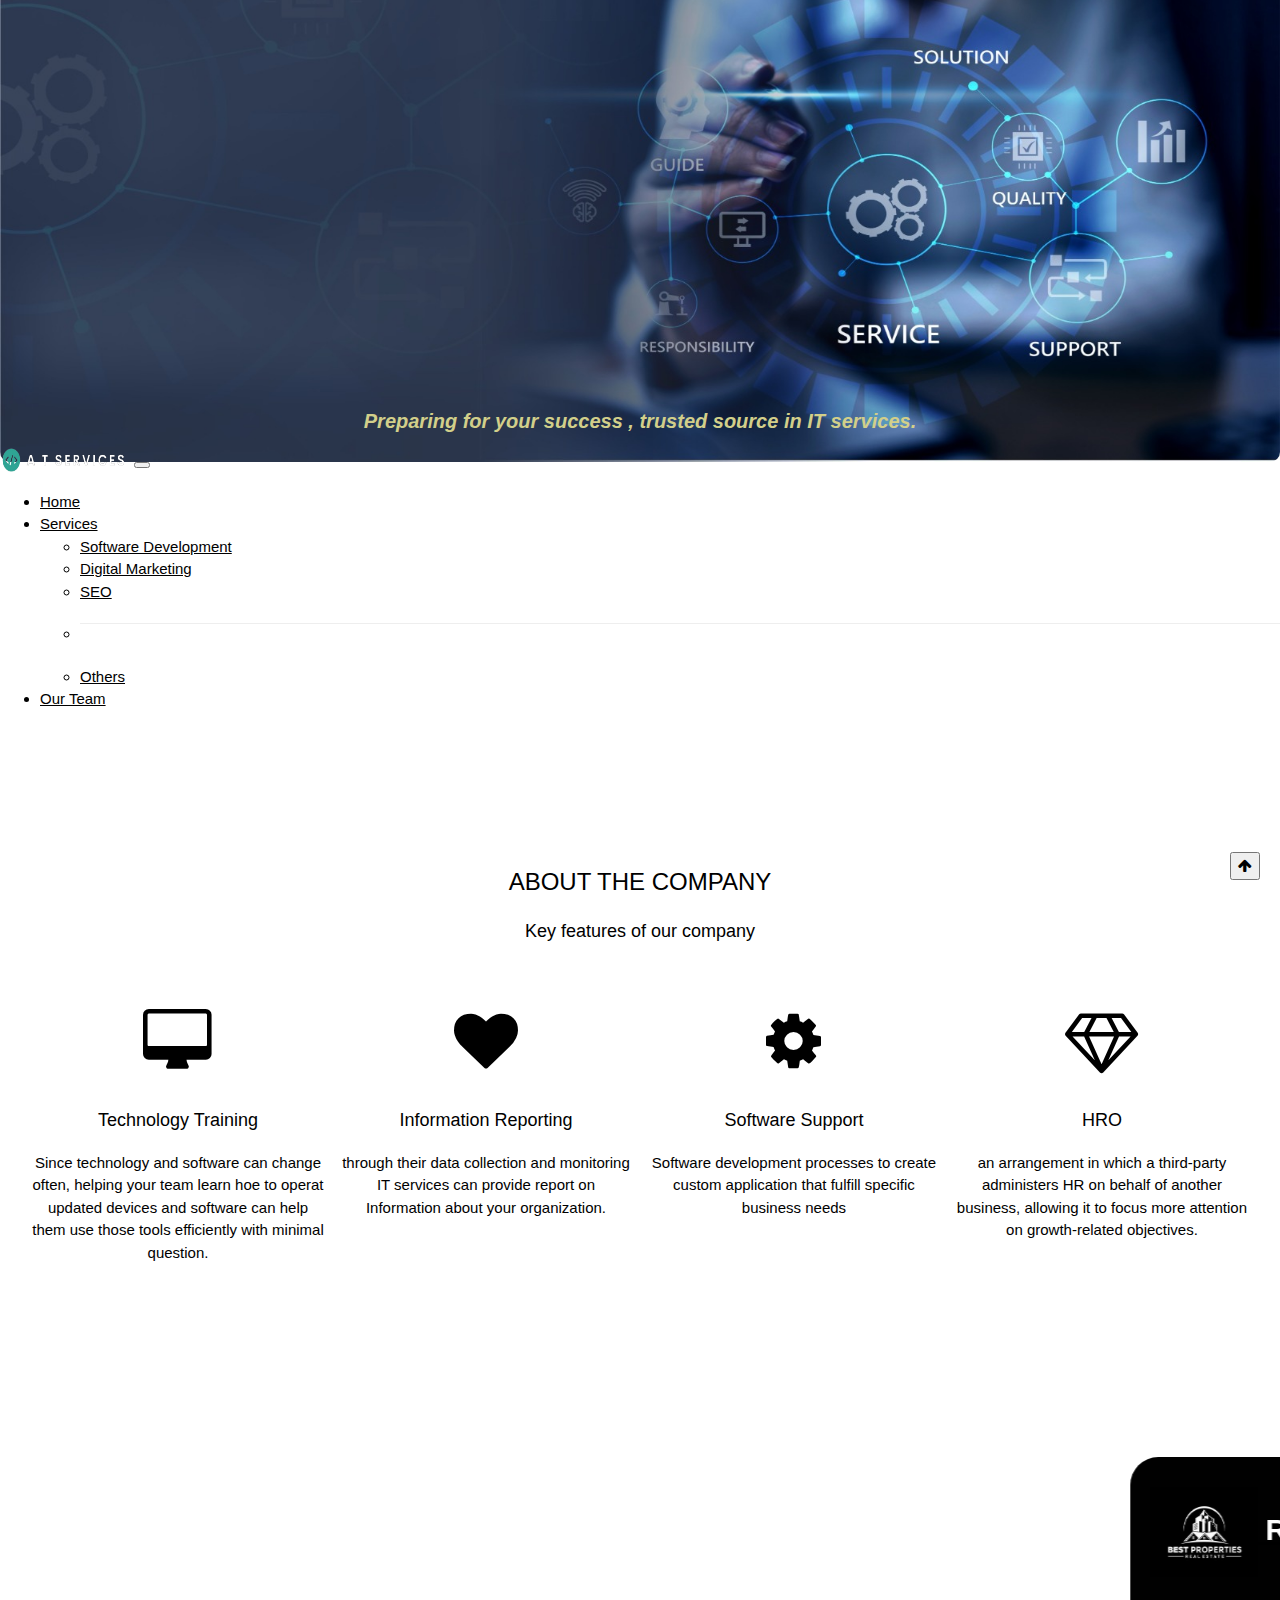
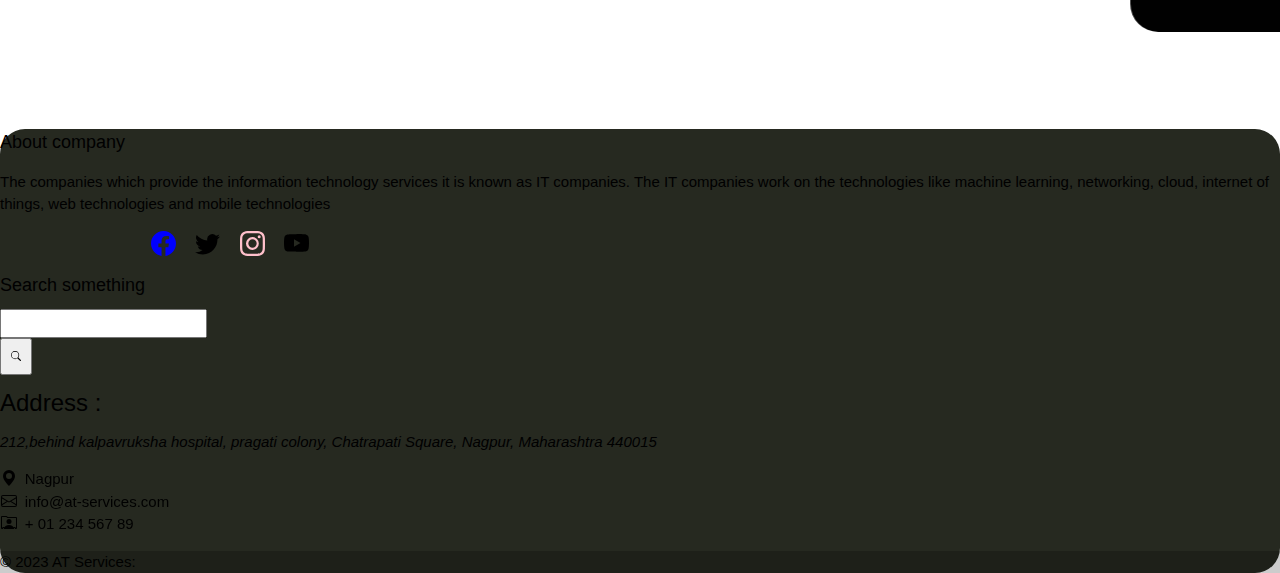
==== project/Index.html @ eb1122c8 "Add files via upload" ====
<!doctype html>
<html lang="en">

<head>
    <meta charset="utf-8">
    <meta name="viewport" content="width=device-width, initial-scale=1">
    <link rel="icon" href="Logo/logo link.jpg">
    <title>A T Services</title>
    <link rel="stylesheet" href="https://cdnjs.cloudflare.com/ajax/libs/font-awesome/4.7.0/css/font-awesome.min.css">
    <link rel="stylesheet" href="https://www.w3schools.com/w3css/4/w3.css">
    <link href="https://cdn.jsdelivr.net/npm/bootstrap@5.3.2/dist/css/bootstrap.min.css" rel="stylesheet"
        integrity="sha384-T3c6CoIi6uLrA9TneNEoa7RxnatzjcDSCmG1MXxSR1GAsXEV/Dwwykc2MPK8M2HN" crossorigin="anonymous">

    <style>
        .img-fluid {

            margin-top: 9px;
            width: 100%;
            height: 500px;
            margin-top: 1.6cm;

        }

        .responsive-font-example {
            margin-top: -1.5cm;
            text-align: center;
            color: rgb(210, 207, 138);
            font-weight: bold;
            font-style: italic;


        }
        /* .navbar {
            background: rgb(37, 36, 36);
        } */

        .navbar-scroll {
  background-color: #000000; /* Change this to your desired color */
  transition: background-color 0.4s ease-in-out;
}
        .fa-duotone{
            margin-left: 4cm;
            word-spacing: 15px;
        }
        /* cards slider */
        .ag-courses_box {
      display: -webkit-box;
      display: -ms-flexbox;
      display: flex;
      -webkit-box-align: start;
      -ms-flex-align: start;
      align-items: flex-start;
      -ms-flex-wrap: wrap;
      flex-wrap: wrap;
    
      padding: 50px 0;
      animation: mymove 5s infinite;
    }
  
    .ag-courses_item {
      -ms-flex-preferred-size: calc(33.33333% - 30px);
      flex-basis: calc(33.33333% - 30px);
    
      margin: 0 15px 30px;
    
      overflow: hidden;
    
      border-radius: 28px;
    }
    .ag-courses-item_link {
      display: block;
      padding: 30px 20px;
       background-color: #010101; 
    
      overflow: hidden;
    
      position: relative;
    }
    .ag-courses-item_link:hover,
    .ag-courses-item_link:hover .ag-courses-item_date {
      text-decoration: none;
      color: #FFF;
    }
    .ag-courses-item_link:hover .ag-courses-item_bg {
      -webkit-transform: scale(10);
      -ms-transform: scale(10);
      transform: scale(10);
    }
    .ag-courses-item_title {
      min-height: 87px;
      margin: 0 0 25px;
    
      overflow: hidden;
    
      font-weight: bold;
      font-size: 30px;
      color: #FFF;
    
      z-index: 2;
      position: relative;
    }
    .ag-courses-item_date-box {
      font-size: 18px;
      color: #FFF;
    
      z-index: 2;
      position: relative;
    }
    .ag-courses-item_date {
      font-weight: bold;
      color: #f9b234;
    
      -webkit-transition: color .5s ease;
      -o-transition: color .5s ease;
      transition: color .5s ease
    }
    .ag-courses-item_bg {
      height: 128px;
      width: 128px;
      background-color: #f9b234;
    
      z-index: 1;
      position: absolute;
      top: -75px;
      right: -75px;
    
      border-radius: 50%;
    
      -webkit-transition: all .5s ease;
      -o-transition: all .5s ease;
      transition: all .5s ease;
    }
    .ag-courses_item:nth-child(2n) .ag-courses-item_bg {
      background-color: #3ecd5e;
    }
    .ag-courses_item:nth-child(3n) .ag-courses-item_bg {
      background-color: #e44002;
    
    }
    .ag-courses_item:nth-child(4n) .ag-courses-item_bg {
      background-color: #952aff;
    }
    .ag-courses_item:nth-child(5n) .ag-courses-item_bg {
      background-color: #cd3e94;
    }
    .ag-courses_item:nth-child(6n) .ag-courses-item_bg {
      background-color: #4c49ea;
    }
    
    
    
    @media only screen and (max-width: 979px) {
      .ag-courses_item {
        -ms-flex-preferred-size: calc(50% - 30px);
        flex-basis: calc(50% - 30px);
      }
      .ag-courses-item_title {
        font-size: 24px;
      }
    }
    
    @media only screen and (max-width: 767px) {
      .ag-format-container {
        width: 96%;
      }
    
    }
    @media only screen and (max-width: 639px) {
      .ag-courses_item {
        -ms-flex-preferred-size: 100%;
        flex-basis: 100%;
      }
      .ag-courses-item_title {
        min-height: 72px;
        line-height: 1;
    
        font-size: 24px;
      }
      .ag-courses-item_link {
        padding: 22px 40px;
      }
      .ag-courses-item_date-box {
        font-size: 16px;
}
}
        /* scroll buttion */
#btn-back-to-top {
  position: fixed;
  bottom: 20px;
  right: 20px;
  /* display: none; */
}
       
    </style>


</head>

<body>
<header>
    <div class="container-fluid">
        <img src="./Images/WhatsApp Image 2023-12-28 at 12.34.39_f4caefa1.jpg" class="img-fluid" alt="..." width="auto" height="200px" style="border-radius: 10px;margin-top: -1cm;">
    </div>
        <div class="container-fluid">
            <h4 class="responsive-font-example">Preparing for your success , trusted source in IT services.</h4>
        </div>
 



</header>

    <nav class="navbar fixed-top navbar-expand-lg font-weight-bold " data-bs-theme="dark" id="navbar"> 
        <div class="container-fluid">
            <a class="navbar-brand" href="#"><img src="Logo/imageedit_14_2483836654.png" class="img-thumbnail"
                    alt="responsive-image" class="img-fluid" width="130" height="30"></a>
            <button class="navbar-toggler" type="button" data-bs-toggle="collapse"
                data-bs-target="#navbarSupportedContent" aria-controls="navbarSupportedContent" aria-expanded="false"
                aria-label="Toggle navigation">
                <span class="navbar-toggler-icon">
                  
                </span>
            </button>
            <div class="collapse navbar-collapse" id="navbarSupportedContent">
                <ul class="navbar-nav me-auto mb-2 mb-lg-0 ">
                    <li class="nav-item">
                        <a class="nav-link active font-weight-bold" aria-current="page" href="#">Home</a>
                    </li>
                    <li class="nav-item dropdown">
                        <a class="nav-link dropdown-toggle active" href="#" role="button" data-bs-toggle="dropdown"
                            aria-expanded="false">
                            Services
                        </a>
                        <ul class="dropdown-menu">
                            <li><a class="dropdown-item" href="home.html">Software Development</a></li>
                            <li><a class="dropdown-item" href="#">Digital Marketing</a></li>
                            <li><a class="dropdown-item" href="#">SEO</a></li>
                            <li>
                                <hr class="dropdown-divider">
                            </li>
                            <li><a class="dropdown-item" href="#">Others</a></li>
                        </ul>
                    </li>
                    <li class="nav-item">
                        <a class="nav-link active" aria-disabled="true" href="ourTeam.html">Our Team</a>
                    </li>
                </ul>
<!-- serach bar -->
                <!-- <form class="d-flex" role="search">
                    <input class="form-control me-2" type="search" placeholder="Search" aria-label="Search">
                    <button class="btn btn-outline-success" type="submit">Search</button>
                </form> -->
<!-- ------------------------ -->

            </div>
        </div>
    </nav>
    <!-- background image -->
    <!-- <div class="container-fluid">
    <img src="./Images/WhatsApp Image 2023-12-28 at 12.34.39_f4caefa1.jpg" class="img-fluid" alt="..." width="auto" height="200px" style="border-radius: 10px;">
</div>
    <div class="container-fluid">
        <h4 class="responsive-font-example">Preparing for your success , trusted source in IT services.</h4>
    </div> -->
   <!-- ------------------------------------------------------------------------------------------- -->
    <div class="w3-container" style="padding:128px 16px" id="about">
        <h3 class="w3-center">ABOUT THE COMPANY</h3>
        <p class="w3-center w3-large">Key features of our company</p>
        
        <div class="w3-row-padding w3-center" style="margin-top:64px">
            <div class="w3-quarter">
                <i class="fa fa-desktop w3-margin-bottom w3-jumbo w3-center"></i>
                <p class="w3-large">Technology Training</p>
                <p>Since technology and software can change often, helping your team learn hoe to operat updated devices
                    and software can help them use those tools efficiently with minimal question. </p>
            </div>
            <div class="w3-quarter">
                <i class="fa fa-heart w3-margin-bottom w3-jumbo"></i>
                <p class="w3-large">Information Reporting</p>
                <p>through their data collection and monitoring IT services can provide report on Information about your
                    organization.</p>
            </div>

            <div class="w3-quarter">
                <i class="fa fa-cog w3-margin-bottom w3-jumbo"></i>
                <p class="w3-large">Software Support</p>
                <p>Software development processes to create custom application that fulfill specific business needs</p>
            </div>
            <div class="w3-quarter">
                <i class="fa fa-diamond w3-margin-bottom w3-jumbo"></i>
                <p class="w3-large">HRO</p>
                <p>an arrangement in which a third-party administers HR on behalf of another
                    business, allowing it to focus more
                    attention on growth-related objectives.</p>
            </div>
        </div>

    </div>
    
    <!-- Cards        --------------------------  -->

    <marquee behavior="scroll" scrollamount="20" class="scroll-container"> 
        <div class="ag-format-container" >
         <div class="ag-courses_box" style="width: 10;">
           <div class="ag-courses_item">
             <a href="#" class="ag-courses-item_link">
               <div class="ag-courses-item_bg">

               </div>
       
               <div class="ag-courses-item_title">
                <img src="Images/property.jpg" style="width: 30%; height: 90px;">
                RealEstate
               </div>
               <div class="ag-courses-item_date-box">
                 <!-- Start: -->
                 <span class="ag-courses-item_date">
                   <!-- 31.10.2022 -->
                 </span>
               </div>
             </a>
           </div>
       
           <div class="ag-courses_item">
             <a href="#" class="ag-courses-item_link">
               <div class="ag-courses-item_bg">
               </div>
               <div class="ag-courses-item_title">
               <img src="Images/vedabyteimg.png" style="width: 80%; height: 70px;">
                  <!-- Vedabytes  -->
               </div>
               <div class="ag-courses-item_date-box">
                 <!-- Start: -->
                 <span class="ag-courses-item_date">
                   <!-- 31.10.2022 -->
                   <!-- vedabytes -->
                 </span>
               </div>
             </a>
           </div>
       
           <div class="ag-courses_item" >
             <a href="#" class="ag-courses-item_link">
               <div class="ag-courses-item_bg"></div>
       
               <div class="ag-courses-item_title">
           
               <img src="Images/solar-removebg-preview.png" style="height: 70px; width: 90px;">
               AptechSolar
               </div>
       
               <div class="ag-courses-item_date-box">
                 <!-- Start: -->
                 <span class="ag-courses-item_date">
                   <!-- 31.10.2022 -->
                 </span>
               </div>
             </a>
             
           </div>
           <!--  -->
           
         </div>
        </div>
    </marquee>

    <!-- scroll button -->
<button
type="button"
class="btn btn-dark btn-floating btn-lg"
id="btn-back-to-top"
>
<i class="fa fa-arrow-up"></i>
</button>

    



    <!-- footer -->

    <div class="container-lxx accordion" style="background-color:rgb(38, 41, 32);border-radius: 25px;">

        <footer class="text-white text-center text-lg-start">
            <div class="container p-4">
                <div class="row mt-4">
                    <div class="col-lg-4 col-md-12 mb-4 mb-md-0">
                        <h5 class="text-uppercase mb-4">About company</h5>

                        <p>
                            The companies which provide the information technology services it is known as IT companies.
                            The IT companies work on the technologies like machine learning, networking, cloud, internet
                            of things, web technologies and mobile technologies
                        </p>
                        

                        <div class="fa-duotone fa-horizontal-rule align-center">
                            <a href="https://www.facebook.com/Glassdoor/" class="me5"><svg xmlns="http://www.w3.org/2000/svg" width="25" height="25" fill="blue" class="bi bi-facebook" viewBox="0 0 16 16" >
                                <path d="M16 8.049c0-4.446-3.582-8.05-8-8.05C3.58 0-.002 3.603-.002 8.05c0 4.017 2.926 7.347 6.75 7.951v-5.625h-2.03V8.05H6.75V6.275c0-2.017 1.195-3.131 3.022-3.131.876 0 1.791.157 1.791.157v1.98h-1.009c-.993 0-1.303.621-1.303 1.258v1.51h2.218l-.354 2.326H9.25V16c3.824-.604 6.75-3.934 6.75-7.951"/>
                              </svg></a>
                            <a href="https://twitter.com/?lang=en-in"><svg xmlns="http://www.w3.org/2000/svg" width="25" height="25" fill="currentColor" class="bi bi-twitter" viewBox="0 0 16 16">
                                <path d="M5.026 15c6.038 0 9.341-5.003 9.341-9.334 0-.14 0-.282-.006-.422A6.685 6.685 0 0 0 16 3.542a6.658 6.658 0 0 1-1.889.518 3.301 3.301 0 0 0 1.447-1.817 6.533 6.533 0 0 1-2.087.793A3.286 3.286 0 0 0 7.875 6.03a9.325 9.325 0 0 1-6.767-3.429 3.289 3.289 0 0 0 1.018 4.382A3.323 3.323 0 0 1 .64 6.575v.045a3.288 3.288 0 0 0 2.632 3.218 3.203 3.203 0 0 1-.865.115 3.23 3.23 0 0 1-.614-.057 3.283 3.283 0 0 0 3.067 2.277A6.588 6.588 0 0 1 .78 13.58a6.32 6.32 0 0 1-.78-.045A9.344 9.344 0 0 0 5.026 15"/>
                              </svg></a>
                            <a href="#"><svg xmlns="http://www.w3.org/2000/svg" width="25" height="25" fill="pink" class="bi bi-instagram" viewBox="0 0 16 16">
                                <path d="M8 0C5.829 0 5.556.01 4.703.048 3.85.088 3.269.222 2.76.42a3.917 3.917 0 0 0-1.417.923A3.927 3.927 0 0 0 .42 2.76C.222 3.268.087 3.85.048 4.7.01 5.555 0 5.827 0 8.001c0 2.172.01 2.444.048 3.297.04.852.174 1.433.372 1.942.205.526.478.972.923 1.417.444.445.89.719 1.416.923.51.198 1.09.333 1.942.372C5.555 15.99 5.827 16 8 16s2.444-.01 3.298-.048c.851-.04 1.434-.174 1.943-.372a3.916 3.916 0 0 0 1.416-.923c.445-.445.718-.891.923-1.417.197-.509.332-1.09.372-1.942C15.99 10.445 16 10.173 16 8s-.01-2.445-.048-3.299c-.04-.851-.175-1.433-.372-1.941a3.926 3.926 0 0 0-.923-1.417A3.911 3.911 0 0 0 13.24.42c-.51-.198-1.092-.333-1.943-.372C10.443.01 10.172 0 7.998 0h.003zm-.717 1.442h.718c2.136 0 2.389.007 3.232.046.78.035 1.204.166 1.486.275.373.145.64.319.92.599.28.28.453.546.598.92.11.281.24.705.275 1.485.039.843.047 1.096.047 3.231s-.008 2.389-.047 3.232c-.035.78-.166 1.203-.275 1.485a2.47 2.47 0 0 1-.599.919c-.28.28-.546.453-.92.598-.28.11-.704.24-1.485.276-.843.038-1.096.047-3.232.047s-2.39-.009-3.233-.047c-.78-.036-1.203-.166-1.485-.276a2.478 2.478 0 0 1-.92-.598 2.48 2.48 0 0 1-.6-.92c-.109-.281-.24-.705-.275-1.485-.038-.843-.046-1.096-.046-3.233 0-2.136.008-2.388.046-3.231.036-.78.166-1.204.276-1.486.145-.373.319-.64.599-.92.28-.28.546-.453.92-.598.282-.11.705-.24 1.485-.276.738-.034 1.024-.044 2.515-.045v.002zm4.988 1.328a.96.96 0 1 0 0 1.92.96.96 0 0 0 0-1.92zm-4.27 1.122a4.109 4.109 0 1 0 0 8.217 4.109 4.109 0 0 0 0-8.217zm0 1.441a2.667 2.667 0 1 1 0 5.334 2.667 2.667 0 0 1 0-5.334"/>
                              </svg></a>
                            <a href="https://www.youtube.com/"><svg xmlns="http://www.w3.org/2000/svg" width="25" height="25" fill="currentColor" class="bi bi-youtube" viewBox="0 0 16 16">
                                <path d="M8.051 1.999h.089c.822.003 4.987.033 6.11.335a2.01 2.01 0 0 1 1.415 1.42c.101.38.172.883.22 1.402l.01.104.022.26.008.104c.065.914.073 1.77.074 1.957v.075c-.001.194-.01 1.108-.082 2.06l-.008.105-.009.104c-.05.572-.124 1.14-.235 1.558a2.007 2.007 0 0 1-1.415 1.42c-1.16.312-5.569.334-6.18.335h-.142c-.309 0-1.587-.006-2.927-.052l-.17-.006-.087-.004-.171-.007-.171-.007c-1.11-.049-2.167-.128-2.654-.26a2.007 2.007 0 0 1-1.415-1.419c-.111-.417-.185-.986-.235-1.558L.09 9.82l-.008-.104A31.4 31.4 0 0 1 0 7.68v-.123c.002-.215.01-.958.064-1.778l.007-.103.003-.052.008-.104.022-.26.01-.104c.048-.519.119-1.023.22-1.402a2.007 2.007 0 0 1 1.415-1.42c.487-.13 1.544-.21 2.654-.26l.17-.007.172-.006.086-.003.171-.007A99.788 99.788 0 0 1 7.858 2h.193zM6.4 5.209v4.818l4.157-2.408z"/>
                              </svg></a>
                        </div>
                    </div>



                    <div class="col-lg-4 col-md-6 mb-4 mb-md-0" >
                        <h5 class="text-uppercase mb-1  pb-1 ">Search something</h5>
                       
                        <!-- <div class="form-outline form-white mb-4">
                            <input type="text" id="formControlLg" class="form-control form-control-lg" />
                             -->
                                <!-- <label class=" btn btn-primary" for="formControlLg">Search</label> -->
                            
                            
                        <!-- </div> -->
                        <div class="input-group">
                            <div class="form-outline" data-mdb-input-init>
                              <input type="search" id="form1" class="form-control" />
                              <label class="form-label" for="form1"></label>
                            </div>
                            <button type="button" class="btn btn-primary" data-mdb-ripple-init style="height: 37px;">
                                <svg xmlns="http://www.w3.org/2000/svg" width="16" height="10" fill="currentColor" class="bi bi-search" viewBox="0 0 16 16">
                                    <path d="M11.742 10.344a6.5 6.5 0 1 0-1.397 1.398h-.001c.03.04.062.078.098.115l3.85 3.85a1 1 0 0 0 1.415-1.414l-3.85-3.85a1.007 1.007 0 0 0-.115-.1zM12 6.5a5.5 5.5 0 1 1-11 0 5.5 5.5 0 0 1 11 0"/>
                                  </svg>
                            </button>
                          </div>

                   
                    </div>
                    <div class="col-lg-4 col-md-6 mb-4 mb-md-2 me-0">
                    <h3>Address :</h3>
                        <Address>
                            212,behind kalpavruksha hospital, pragati colony, Chatrapati Square, Nagpur, Maharashtra 440015
                        </Address>
                        <ul class="fa-ul" style="margin-left: 1.65em;">
                            <li class="mb-3">
                                <span class="fa-li"><svg xmlns="http://www.w3.org/2000/svg" width="16" height="16"
                                        fill="currentColor" class="bi bi-geo-alt-fill" viewBox="0 0 16 16">
                                        <path
                                            d="M8 16s6-5.686 6-10A6 6 0 0 0 2 6c0 4.314 6 10 6 10m0-7a3 3 0 1 1 0-6 3 3 0 0 1 0 6" />
                                    </svg></i></span><span class="ms-2">Nagpur</span>
                            </li>
                            <li class="mb-3">
                                <span class="fa-li"><svg xmlns="http://www.w3.org/2000/svg" width="16" height="16"
                                        fill="currentColor" class="bi bi-envelope" viewBox="0 0 16 16">
                                        <path
                                            d="M0 4a2 2 0 0 1 2-2h12a2 2 0 0 1 2 2v8a2 2 0 0 1-2 2H2a2 2 0 0 1-2-2zm2-1a1 1 0 0 0-1 1v.217l7 4.2 7-4.2V4a1 1 0 0 0-1-1zm13 2.383-4.708 2.825L15 11.105zm-.034 6.876-5.64-3.471L8 9.583l-1.326-.795-5.64 3.47A1 1 0 0 0 2 13h12a1 1 0 0 0 .966-.741M1 11.105l4.708-2.897L1 5.383z" />
                                    </svg></i></span><span class="ms-2">info@at-services.com</span>
                            </li>
                            <li class="mb-3">
                                <span class="fa-li"><svg xmlns="http://www.w3.org/2000/svg" width="16" height="16"
                                        fill="currentColor" class="bi bi-person-rolodex" viewBox="0 0 16 16">
                                        <path d="M8 9.05a2.5 2.5 0 1 0 0-5 2.5 2.5 0 0 0 0 5" />
                                        <path
                                            d="M1 1a1 1 0 0 0-1 1v11a1 1 0 0 0 1 1h.5a.5.5 0 0 0 .5-.5.5.5 0 0 1 1 0 .5.5 0 0 0 .5.5h9a.5.5 0 0 0 .5-.5.5.5 0 0 1 1 0 .5.5 0 0 0 .5.5h.5a1 1 0 0 0 1-1V3a1 1 0 0 0-1-1H6.707L6 1.293A1 1 0 0 0 5.293 1zm0 1h4.293L6 2.707A1 1 0 0 0 6.707 3H15v10h-.085a1.5 1.5 0 0 0-2.4-.63C11.885 11.223 10.554 10 8 10c-2.555 0-3.886 1.224-4.514 2.37a1.5 1.5 0 0 0-2.4.63H1z" />
                                    </svg></i></span>
                            </li>
                            <li class="mb-3">
                                <span class="fa-li"><i class="fas fa-print"></i></span><span class="ms-2">+ 01 234 567
                                    89</span>
                            </li>
                        </ul>
                </div>
                </div>
            </div>
            <div class="text-center p-3" style="background-color: rgba(0, 0, 0, 0.2);">
                © 2023 AT Services:
            </div>
        </footer>

    </div>

    </footer>

    <script src="https://cdn.jsdelivr.net/npm/bootstrap@5.3.2/dist/js/bootstrap.bundle.min.js"
        integrity="sha384-C6RzsynM9kWDrMNeT87bh95OGNyZPhcTNXj1NW7RuBCsyN/o0jlpcV8Qyq46cDfL"
        crossorigin="anonymous"></script>


        <script>
document.addEventListener("DOMContentLoaded", function ()
 {
  window.addEventListener("scroll", function () {
    var navbar = document.getElementById("navbar");

    if (window.scrollY > 50) {
      navbar.classList.add("navbar-scroll");
    } else {
      navbar.classList.remove("navbar-scroll");
    }
  });
});
</script>
<!-- scroll button script -->
<script>
  let mybutton = document.getElementById("btn-back-to-top");

// When the user scrolls down 20px from the top of the document, show the button
window.onscroll = function () {
scrollFunction();
};

function scrollFunction() {
if (
document.body.scrollTop > 20 ||
document.documentElement.scrollTop > 20
) {
mybutton.style.display = "block";
} else {
mybutton.style.display = "none";
}
}
// When the user clicks on the button, scroll to the top of the document
mybutton.addEventListener("click", backToTop);

function backToTop() {
document.body.scrollTop = 0;
document.documentElement.scrollTop = 0;
}
   </script>
   <!-- scroll button -->
</body>

</html>
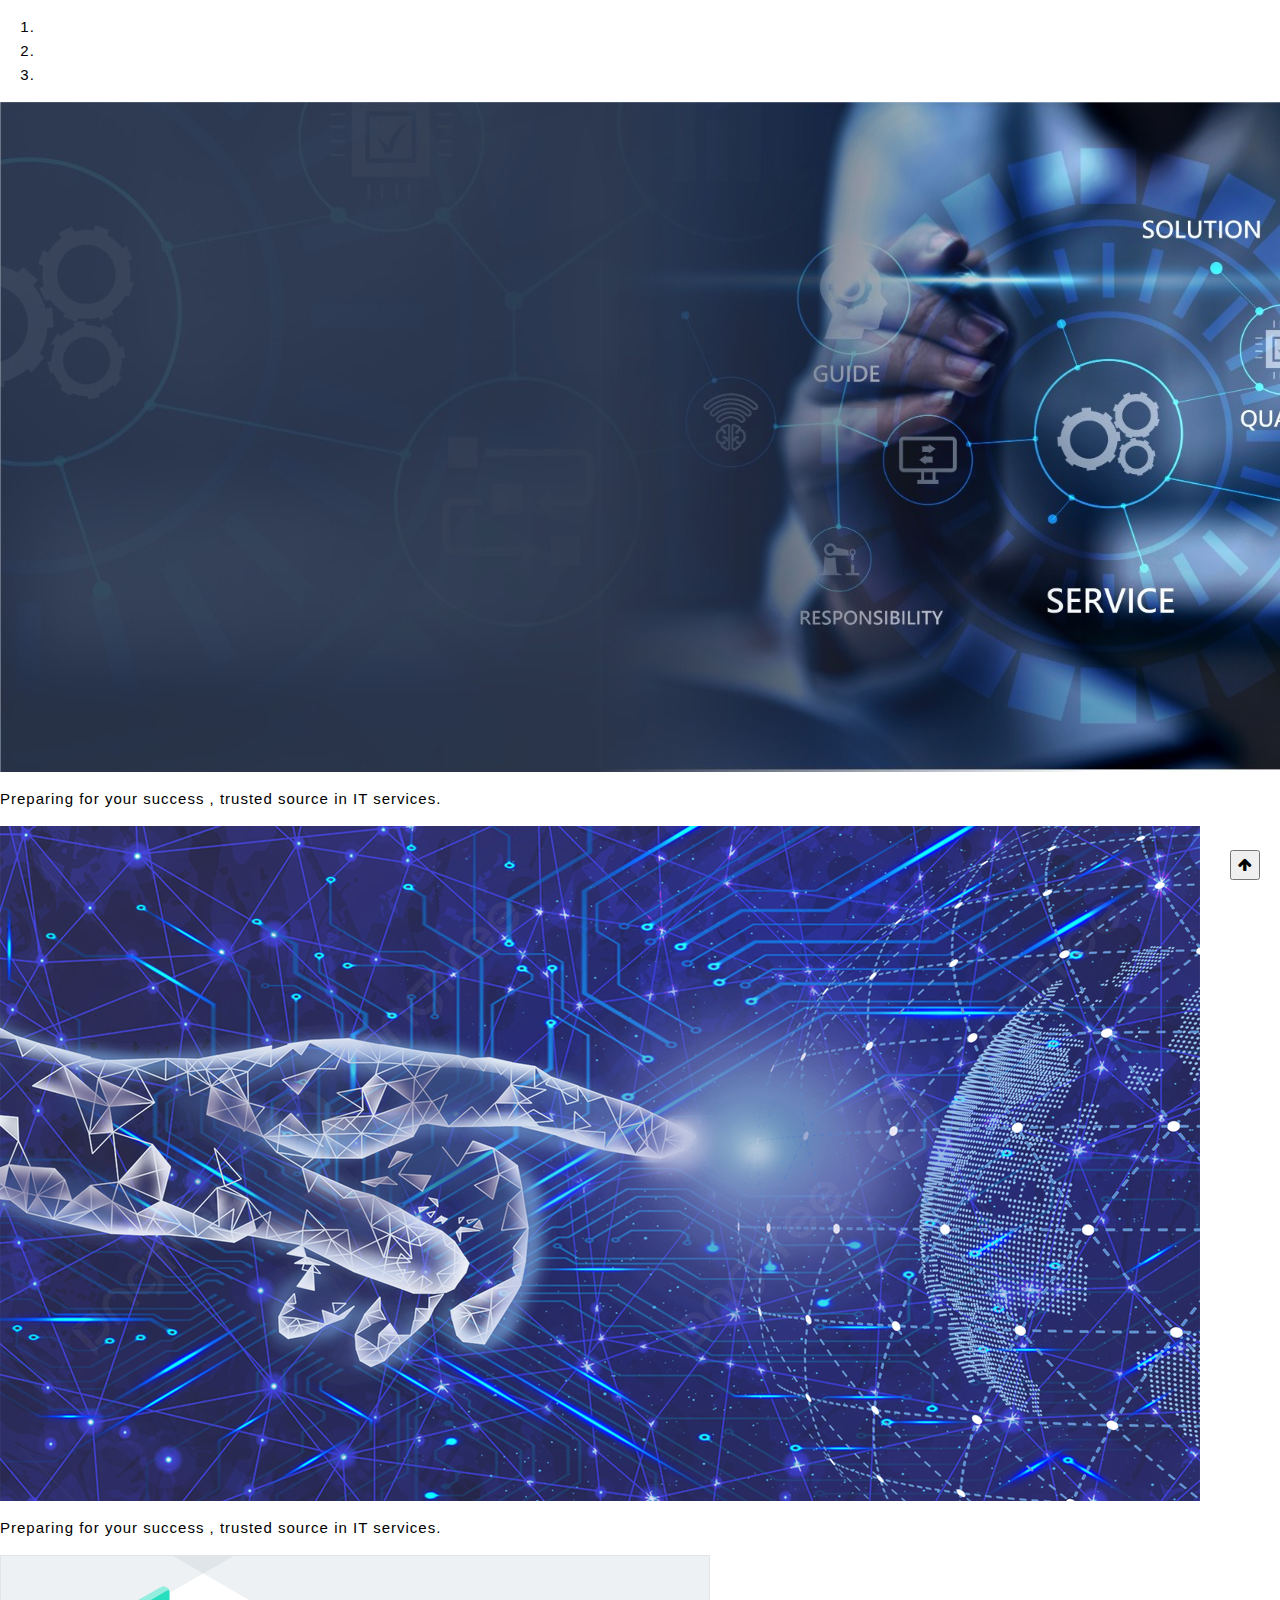
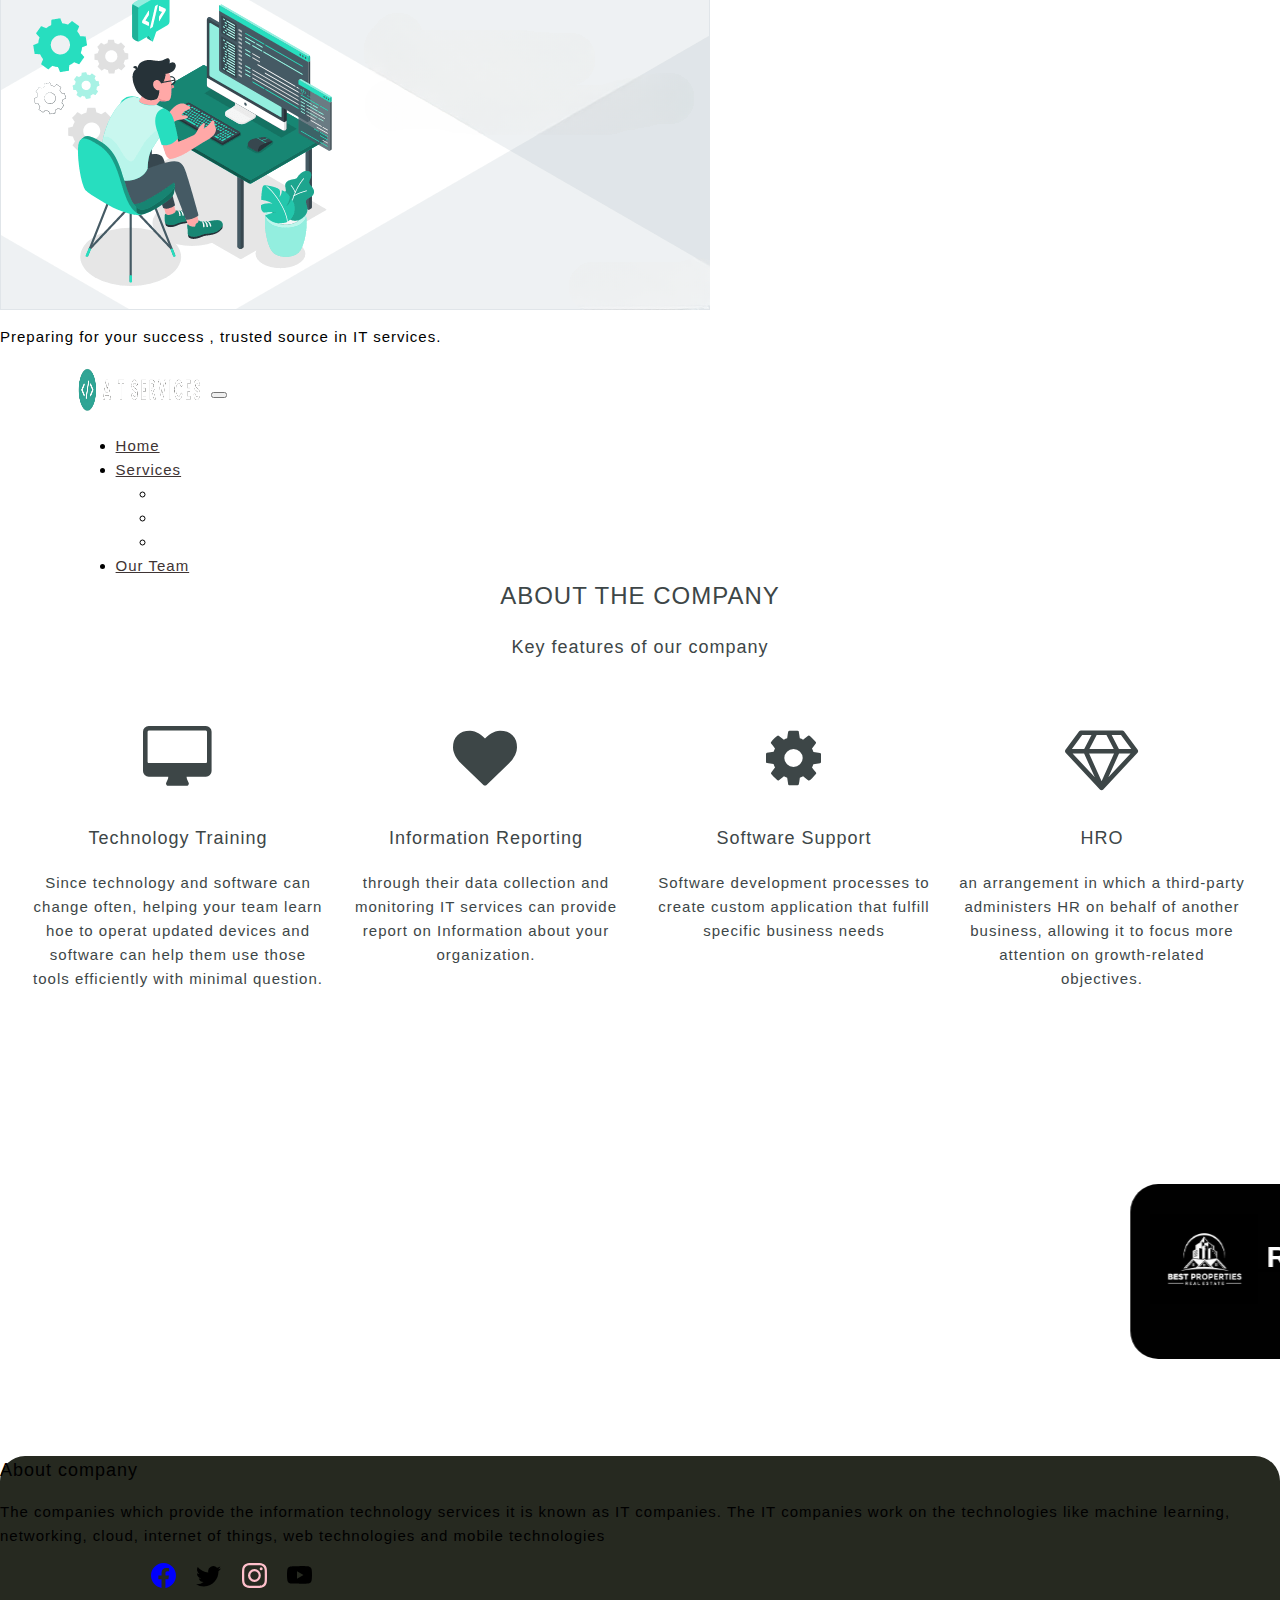
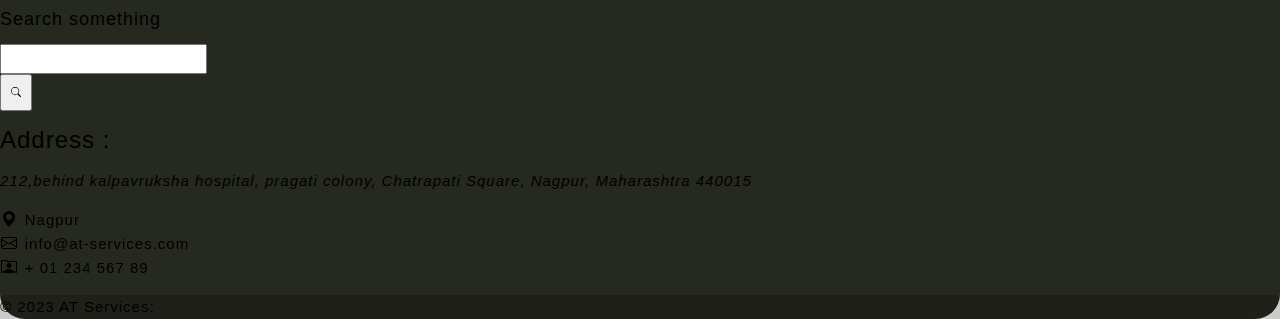
==== commit 72986b8d: "vDeveloper commit" ====
--- a/project/Index.html
+++ b/project/Index.html
@@ -1,533 +1,658 @@
-<!doctype html>
-<html lang="en">
-
-<head>
-    <meta charset="utf-8">
-    <meta name="viewport" content="width=device-width, initial-scale=1">
-    <link rel="icon" href="Logo/logo link.jpg">
-    <title>A T Services</title>
-    <link rel="stylesheet" href="https://cdnjs.cloudflare.com/ajax/libs/font-awesome/4.7.0/css/font-awesome.min.css">
-    <link rel="stylesheet" href="https://www.w3schools.com/w3css/4/w3.css">
-    <link href="https://cdn.jsdelivr.net/npm/bootstrap@5.3.2/dist/css/bootstrap.min.css" rel="stylesheet"
-        integrity="sha384-T3c6CoIi6uLrA9TneNEoa7RxnatzjcDSCmG1MXxSR1GAsXEV/Dwwykc2MPK8M2HN" crossorigin="anonymous">
-
-    <style>
-        .img-fluid {
-
-            margin-top: 9px;
-            width: 100%;
-            height: 500px;
-            margin-top: 1.6cm;
-
-        }
-
-        .responsive-font-example {
-            margin-top: -1.5cm;
-            text-align: center;
-            color: rgb(210, 207, 138);
-            font-weight: bold;
-            font-style: italic;
-
-
-        }
-        /* .navbar {
-            background: rgb(37, 36, 36);
-        } */
-
-        .navbar-scroll {
-  background-color: #000000; /* Change this to your desired color */
-  transition: background-color 0.4s ease-in-out;
-}
-        .fa-duotone{
-            margin-left: 4cm;
-            word-spacing: 15px;
-        }
-        /* cards slider */
-        .ag-courses_box {
-      display: -webkit-box;
-      display: -ms-flexbox;
-      display: flex;
-      -webkit-box-align: start;
-      -ms-flex-align: start;
-      align-items: flex-start;
-      -ms-flex-wrap: wrap;
-      flex-wrap: wrap;
-    
-      padding: 50px 0;
-      animation: mymove 5s infinite;
-    }
-  
-    .ag-courses_item {
-      -ms-flex-preferred-size: calc(33.33333% - 30px);
-      flex-basis: calc(33.33333% - 30px);
-    
-      margin: 0 15px 30px;
-    
-      overflow: hidden;
-    
-      border-radius: 28px;
-    }
-    .ag-courses-item_link {
-      display: block;
-      padding: 30px 20px;
-       background-color: #010101; 
-    
-      overflow: hidden;
-    
-      position: relative;
-    }
-    .ag-courses-item_link:hover,
-    .ag-courses-item_link:hover .ag-courses-item_date {
-      text-decoration: none;
-      color: #FFF;
-    }
-    .ag-courses-item_link:hover .ag-courses-item_bg {
-      -webkit-transform: scale(10);
-      -ms-transform: scale(10);
-      transform: scale(10);
-    }
-    .ag-courses-item_title {
-      min-height: 87px;
-      margin: 0 0 25px;
-    
-      overflow: hidden;
-    
-      font-weight: bold;
-      font-size: 30px;
-      color: #FFF;
-    
-      z-index: 2;
-      position: relative;
-    }
-    .ag-courses-item_date-box {
-      font-size: 18px;
-      color: #FFF;
-    
-      z-index: 2;
-      position: relative;
-    }
-    .ag-courses-item_date {
-      font-weight: bold;
-      color: #f9b234;
-    
-      -webkit-transition: color .5s ease;
-      -o-transition: color .5s ease;
-      transition: color .5s ease
-    }
-    .ag-courses-item_bg {
-      height: 128px;
-      width: 128px;
-      background-color: #f9b234;
-    
-      z-index: 1;
-      position: absolute;
-      top: -75px;
-      right: -75px;
-    
-      border-radius: 50%;
-    
-      -webkit-transition: all .5s ease;
-      -o-transition: all .5s ease;
-      transition: all .5s ease;
-    }
-    .ag-courses_item:nth-child(2n) .ag-courses-item_bg {
-      background-color: #3ecd5e;
-    }
-    .ag-courses_item:nth-child(3n) .ag-courses-item_bg {
-      background-color: #e44002;
-    
-    }
-    .ag-courses_item:nth-child(4n) .ag-courses-item_bg {
-      background-color: #952aff;
-    }
-    .ag-courses_item:nth-child(5n) .ag-courses-item_bg {
-      background-color: #cd3e94;
-    }
-    .ag-courses_item:nth-child(6n) .ag-courses-item_bg {
-      background-color: #4c49ea;
-    }
-    
-    
-    
-    @media only screen and (max-width: 979px) {
-      .ag-courses_item {
-        -ms-flex-preferred-size: calc(50% - 30px);
-        flex-basis: calc(50% - 30px);
-      }
-      .ag-courses-item_title {
-        font-size: 24px;
-      }
-    }
-    
-    @media only screen and (max-width: 767px) {
-      .ag-format-container {
-        width: 96%;
-      }
-    
-    }
-    @media only screen and (max-width: 639px) {
-      .ag-courses_item {
-        -ms-flex-preferred-size: 100%;
-        flex-basis: 100%;
-      }
-      .ag-courses-item_title {
-        min-height: 72px;
-        line-height: 1;
-    
-        font-size: 24px;
-      }
-      .ag-courses-item_link {
-        padding: 22px 40px;
-      }
-      .ag-courses-item_date-box {
-        font-size: 16px;
-}
-}
-        /* scroll buttion */
-#btn-back-to-top {
-  position: fixed;
-  bottom: 20px;
-  right: 20px;
-  /* display: none; */
-}
-       
-    </style>
-
-
-</head>
-
-<body>
-<header>
-    <div class="container-fluid">
-        <img src="./Images/WhatsApp Image 2023-12-28 at 12.34.39_f4caefa1.jpg" class="img-fluid" alt="..." width="auto" height="200px" style="border-radius: 10px;margin-top: -1cm;">
-    </div>
-        <div class="container-fluid">
-            <h4 class="responsive-font-example">Preparing for your success , trusted source in IT services.</h4>
-        </div>
- 
-
-
-
-</header>
-
-    <nav class="navbar fixed-top navbar-expand-lg font-weight-bold " data-bs-theme="dark" id="navbar"> 
-        <div class="container-fluid">
-            <a class="navbar-brand" href="#"><img src="Logo/imageedit_14_2483836654.png" class="img-thumbnail"
-                    alt="responsive-image" class="img-fluid" width="130" height="30"></a>
-            <button class="navbar-toggler" type="button" data-bs-toggle="collapse"
-                data-bs-target="#navbarSupportedContent" aria-controls="navbarSupportedContent" aria-expanded="false"
-                aria-label="Toggle navigation">
-                <span class="navbar-toggler-icon">
-                  
-                </span>
-            </button>
-            <div class="collapse navbar-collapse" id="navbarSupportedContent">
-                <ul class="navbar-nav me-auto mb-2 mb-lg-0 ">
-                    <li class="nav-item">
-                        <a class="nav-link active font-weight-bold" aria-current="page" href="#">Home</a>
-                    </li>
-                    <li class="nav-item dropdown">
-                        <a class="nav-link dropdown-toggle active" href="#" role="button" data-bs-toggle="dropdown"
-                            aria-expanded="false">
-                            Services
-                        </a>
-                        <ul class="dropdown-menu">
-                            <li><a class="dropdown-item" href="home.html">Software Development</a></li>
-                            <li><a class="dropdown-item" href="#">Digital Marketing</a></li>
-                            <li><a class="dropdown-item" href="#">SEO</a></li>
-                            <li>
-                                <hr class="dropdown-divider">
-                            </li>
-                            <li><a class="dropdown-item" href="#">Others</a></li>
-                        </ul>
-                    </li>
-                    <li class="nav-item">
-                        <a class="nav-link active" aria-disabled="true" href="ourTeam.html">Our Team</a>
-                    </li>
-                </ul>
-<!-- serach bar -->
-                <!-- <form class="d-flex" role="search">
-                    <input class="form-control me-2" type="search" placeholder="Search" aria-label="Search">
-                    <button class="btn btn-outline-success" type="submit">Search</button>
-                </form> -->
-<!-- ------------------------ -->
-
-            </div>
-        </div>
-    </nav>
-    <!-- background image -->
-    <!-- <div class="container-fluid">
-    <img src="./Images/WhatsApp Image 2023-12-28 at 12.34.39_f4caefa1.jpg" class="img-fluid" alt="..." width="auto" height="200px" style="border-radius: 10px;">
-</div>
-    <div class="container-fluid">
-        <h4 class="responsive-font-example">Preparing for your success , trusted source in IT services.</h4>
-    </div> -->
-   <!-- ------------------------------------------------------------------------------------------- -->
-    <div class="w3-container" style="padding:128px 16px" id="about">
-        <h3 class="w3-center">ABOUT THE COMPANY</h3>
-        <p class="w3-center w3-large">Key features of our company</p>
-        
-        <div class="w3-row-padding w3-center" style="margin-top:64px">
-            <div class="w3-quarter">
-                <i class="fa fa-desktop w3-margin-bottom w3-jumbo w3-center"></i>
-                <p class="w3-large">Technology Training</p>
-                <p>Since technology and software can change often, helping your team learn hoe to operat updated devices
-                    and software can help them use those tools efficiently with minimal question. </p>
-            </div>
-            <div class="w3-quarter">
-                <i class="fa fa-heart w3-margin-bottom w3-jumbo"></i>
-                <p class="w3-large">Information Reporting</p>
-                <p>through their data collection and monitoring IT services can provide report on Information about your
-                    organization.</p>
-            </div>
-
-            <div class="w3-quarter">
-                <i class="fa fa-cog w3-margin-bottom w3-jumbo"></i>
-                <p class="w3-large">Software Support</p>
-                <p>Software development processes to create custom application that fulfill specific business needs</p>
-            </div>
-            <div class="w3-quarter">
-                <i class="fa fa-diamond w3-margin-bottom w3-jumbo"></i>
-                <p class="w3-large">HRO</p>
-                <p>an arrangement in which a third-party administers HR on behalf of another
-                    business, allowing it to focus more
-                    attention on growth-related objectives.</p>
-            </div>
-        </div>
-
-    </div>
-    
-    <!-- Cards        --------------------------  -->
-
-    <marquee behavior="scroll" scrollamount="20" class="scroll-container"> 
-        <div class="ag-format-container" >
-         <div class="ag-courses_box" style="width: 10;">
-           <div class="ag-courses_item">
-             <a href="#" class="ag-courses-item_link">
-               <div class="ag-courses-item_bg">
-
-               </div>
-       
-               <div class="ag-courses-item_title">
-                <img src="Images/property.jpg" style="width: 30%; height: 90px;">
-                RealEstate
-               </div>
-               <div class="ag-courses-item_date-box">
-                 <!-- Start: -->
-                 <span class="ag-courses-item_date">
-                   <!-- 31.10.2022 -->
-                 </span>
-               </div>
-             </a>
-           </div>
-       
-           <div class="ag-courses_item">
-             <a href="#" class="ag-courses-item_link">
-               <div class="ag-courses-item_bg">
-               </div>
-               <div class="ag-courses-item_title">
-               <img src="Images/vedabyteimg.png" style="width: 80%; height: 70px;">
-                  <!-- Vedabytes  -->
-               </div>
-               <div class="ag-courses-item_date-box">
-                 <!-- Start: -->
-                 <span class="ag-courses-item_date">
-                   <!-- 31.10.2022 -->
-                   <!-- vedabytes -->
-                 </span>
-               </div>
-             </a>
-           </div>
-       
-           <div class="ag-courses_item" >
-             <a href="#" class="ag-courses-item_link">
-               <div class="ag-courses-item_bg"></div>
-       
-               <div class="ag-courses-item_title">
-           
-               <img src="Images/solar-removebg-preview.png" style="height: 70px; width: 90px;">
-               AptechSolar
-               </div>
-       
-               <div class="ag-courses-item_date-box">
-                 <!-- Start: -->
-                 <span class="ag-courses-item_date">
-                   <!-- 31.10.2022 -->
-                 </span>
-               </div>
-             </a>
-             
-           </div>
-           <!--  -->
-           
-         </div>
-        </div>
-    </marquee>
-
-    <!-- scroll button -->
-<button
-type="button"
-class="btn btn-dark btn-floating btn-lg"
-id="btn-back-to-top"
->
-<i class="fa fa-arrow-up"></i>
-</button>
-
-    
-
-
-
-    <!-- footer -->
-
-    <div class="container-lxx accordion" style="background-color:rgb(38, 41, 32);border-radius: 25px;">
-
-        <footer class="text-white text-center text-lg-start">
-            <div class="container p-4">
-                <div class="row mt-4">
-                    <div class="col-lg-4 col-md-12 mb-4 mb-md-0">
-                        <h5 class="text-uppercase mb-4">About company</h5>
-
-                        <p>
-                            The companies which provide the information technology services it is known as IT companies.
-                            The IT companies work on the technologies like machine learning, networking, cloud, internet
-                            of things, web technologies and mobile technologies
-                        </p>
-                        
-
-                        <div class="fa-duotone fa-horizontal-rule align-center">
-                            <a href="https://www.facebook.com/Glassdoor/" class="me5"><svg xmlns="http://www.w3.org/2000/svg" width="25" height="25" fill="blue" class="bi bi-facebook" viewBox="0 0 16 16" >
-                                <path d="M16 8.049c0-4.446-3.582-8.05-8-8.05C3.58 0-.002 3.603-.002 8.05c0 4.017 2.926 7.347 6.75 7.951v-5.625h-2.03V8.05H6.75V6.275c0-2.017 1.195-3.131 3.022-3.131.876 0 1.791.157 1.791.157v1.98h-1.009c-.993 0-1.303.621-1.303 1.258v1.51h2.218l-.354 2.326H9.25V16c3.824-.604 6.75-3.934 6.75-7.951"/>
-                              </svg></a>
-                            <a href="https://twitter.com/?lang=en-in"><svg xmlns="http://www.w3.org/2000/svg" width="25" height="25" fill="currentColor" class="bi bi-twitter" viewBox="0 0 16 16">
-                                <path d="M5.026 15c6.038 0 9.341-5.003 9.341-9.334 0-.14 0-.282-.006-.422A6.685 6.685 0 0 0 16 3.542a6.658 6.658 0 0 1-1.889.518 3.301 3.301 0 0 0 1.447-1.817 6.533 6.533 0 0 1-2.087.793A3.286 3.286 0 0 0 7.875 6.03a9.325 9.325 0 0 1-6.767-3.429 3.289 3.289 0 0 0 1.018 4.382A3.323 3.323 0 0 1 .64 6.575v.045a3.288 3.288 0 0 0 2.632 3.218 3.203 3.203 0 0 1-.865.115 3.23 3.23 0 0 1-.614-.057 3.283 3.283 0 0 0 3.067 2.277A6.588 6.588 0 0 1 .78 13.58a6.32 6.32 0 0 1-.78-.045A9.344 9.344 0 0 0 5.026 15"/>
-                              </svg></a>
-                            <a href="#"><svg xmlns="http://www.w3.org/2000/svg" width="25" height="25" fill="pink" class="bi bi-instagram" viewBox="0 0 16 16">
-                                <path d="M8 0C5.829 0 5.556.01 4.703.048 3.85.088 3.269.222 2.76.42a3.917 3.917 0 0 0-1.417.923A3.927 3.927 0 0 0 .42 2.76C.222 3.268.087 3.85.048 4.7.01 5.555 0 5.827 0 8.001c0 2.172.01 2.444.048 3.297.04.852.174 1.433.372 1.942.205.526.478.972.923 1.417.444.445.89.719 1.416.923.51.198 1.09.333 1.942.372C5.555 15.99 5.827 16 8 16s2.444-.01 3.298-.048c.851-.04 1.434-.174 1.943-.372a3.916 3.916 0 0 0 1.416-.923c.445-.445.718-.891.923-1.417.197-.509.332-1.09.372-1.942C15.99 10.445 16 10.173 16 8s-.01-2.445-.048-3.299c-.04-.851-.175-1.433-.372-1.941a3.926 3.926 0 0 0-.923-1.417A3.911 3.911 0 0 0 13.24.42c-.51-.198-1.092-.333-1.943-.372C10.443.01 10.172 0 7.998 0h.003zm-.717 1.442h.718c2.136 0 2.389.007 3.232.046.78.035 1.204.166 1.486.275.373.145.64.319.92.599.28.28.453.546.598.92.11.281.24.705.275 1.485.039.843.047 1.096.047 3.231s-.008 2.389-.047 3.232c-.035.78-.166 1.203-.275 1.485a2.47 2.47 0 0 1-.599.919c-.28.28-.546.453-.92.598-.28.11-.704.24-1.485.276-.843.038-1.096.047-3.232.047s-2.39-.009-3.233-.047c-.78-.036-1.203-.166-1.485-.276a2.478 2.478 0 0 1-.92-.598 2.48 2.48 0 0 1-.6-.92c-.109-.281-.24-.705-.275-1.485-.038-.843-.046-1.096-.046-3.233 0-2.136.008-2.388.046-3.231.036-.78.166-1.204.276-1.486.145-.373.319-.64.599-.92.28-.28.546-.453.92-.598.282-.11.705-.24 1.485-.276.738-.034 1.024-.044 2.515-.045v.002zm4.988 1.328a.96.96 0 1 0 0 1.92.96.96 0 0 0 0-1.92zm-4.27 1.122a4.109 4.109 0 1 0 0 8.217 4.109 4.109 0 0 0 0-8.217zm0 1.441a2.667 2.667 0 1 1 0 5.334 2.667 2.667 0 0 1 0-5.334"/>
-                              </svg></a>
-                            <a href="https://www.youtube.com/"><svg xmlns="http://www.w3.org/2000/svg" width="25" height="25" fill="currentColor" class="bi bi-youtube" viewBox="0 0 16 16">
-                                <path d="M8.051 1.999h.089c.822.003 4.987.033 6.11.335a2.01 2.01 0 0 1 1.415 1.42c.101.38.172.883.22 1.402l.01.104.022.26.008.104c.065.914.073 1.77.074 1.957v.075c-.001.194-.01 1.108-.082 2.06l-.008.105-.009.104c-.05.572-.124 1.14-.235 1.558a2.007 2.007 0 0 1-1.415 1.42c-1.16.312-5.569.334-6.18.335h-.142c-.309 0-1.587-.006-2.927-.052l-.17-.006-.087-.004-.171-.007-.171-.007c-1.11-.049-2.167-.128-2.654-.26a2.007 2.007 0 0 1-1.415-1.419c-.111-.417-.185-.986-.235-1.558L.09 9.82l-.008-.104A31.4 31.4 0 0 1 0 7.68v-.123c.002-.215.01-.958.064-1.778l.007-.103.003-.052.008-.104.022-.26.01-.104c.048-.519.119-1.023.22-1.402a2.007 2.007 0 0 1 1.415-1.42c.487-.13 1.544-.21 2.654-.26l.17-.007.172-.006.086-.003.171-.007A99.788 99.788 0 0 1 7.858 2h.193zM6.4 5.209v4.818l4.157-2.408z"/>
-                              </svg></a>
-                        </div>
-                    </div>
-
-
-
-                    <div class="col-lg-4 col-md-6 mb-4 mb-md-0" >
-                        <h5 class="text-uppercase mb-1  pb-1 ">Search something</h5>
-                       
-                        <!-- <div class="form-outline form-white mb-4">
-                            <input type="text" id="formControlLg" class="form-control form-control-lg" />
-                             -->
-                                <!-- <label class=" btn btn-primary" for="formControlLg">Search</label> -->
-                            
-                            
-                        <!-- </div> -->
-                        <div class="input-group">
-                            <div class="form-outline" data-mdb-input-init>
-                              <input type="search" id="form1" class="form-control" />
-                              <label class="form-label" for="form1"></label>
-                            </div>
-                            <button type="button" class="btn btn-primary" data-mdb-ripple-init style="height: 37px;">
-                                <svg xmlns="http://www.w3.org/2000/svg" width="16" height="10" fill="currentColor" class="bi bi-search" viewBox="0 0 16 16">
-                                    <path d="M11.742 10.344a6.5 6.5 0 1 0-1.397 1.398h-.001c.03.04.062.078.098.115l3.85 3.85a1 1 0 0 0 1.415-1.414l-3.85-3.85a1.007 1.007 0 0 0-.115-.1zM12 6.5a5.5 5.5 0 1 1-11 0 5.5 5.5 0 0 1 11 0"/>
-                                  </svg>
-                            </button>
-                          </div>
-
-                   
-                    </div>
-                    <div class="col-lg-4 col-md-6 mb-4 mb-md-2 me-0">
-                    <h3>Address :</h3>
-                        <Address>
-                            212,behind kalpavruksha hospital, pragati colony, Chatrapati Square, Nagpur, Maharashtra 440015
-                        </Address>
-                        <ul class="fa-ul" style="margin-left: 1.65em;">
-                            <li class="mb-3">
-                                <span class="fa-li"><svg xmlns="http://www.w3.org/2000/svg" width="16" height="16"
-                                        fill="currentColor" class="bi bi-geo-alt-fill" viewBox="0 0 16 16">
-                                        <path
-                                            d="M8 16s6-5.686 6-10A6 6 0 0 0 2 6c0 4.314 6 10 6 10m0-7a3 3 0 1 1 0-6 3 3 0 0 1 0 6" />
-                                    </svg></i></span><span class="ms-2">Nagpur</span>
-                            </li>
-                            <li class="mb-3">
-                                <span class="fa-li"><svg xmlns="http://www.w3.org/2000/svg" width="16" height="16"
-                                        fill="currentColor" class="bi bi-envelope" viewBox="0 0 16 16">
-                                        <path
-                                            d="M0 4a2 2 0 0 1 2-2h12a2 2 0 0 1 2 2v8a2 2 0 0 1-2 2H2a2 2 0 0 1-2-2zm2-1a1 1 0 0 0-1 1v.217l7 4.2 7-4.2V4a1 1 0 0 0-1-1zm13 2.383-4.708 2.825L15 11.105zm-.034 6.876-5.64-3.471L8 9.583l-1.326-.795-5.64 3.47A1 1 0 0 0 2 13h12a1 1 0 0 0 .966-.741M1 11.105l4.708-2.897L1 5.383z" />
-                                    </svg></i></span><span class="ms-2">info@at-services.com</span>
-                            </li>
-                            <li class="mb-3">
-                                <span class="fa-li"><svg xmlns="http://www.w3.org/2000/svg" width="16" height="16"
-                                        fill="currentColor" class="bi bi-person-rolodex" viewBox="0 0 16 16">
-                                        <path d="M8 9.05a2.5 2.5 0 1 0 0-5 2.5 2.5 0 0 0 0 5" />
-                                        <path
-                                            d="M1 1a1 1 0 0 0-1 1v11a1 1 0 0 0 1 1h.5a.5.5 0 0 0 .5-.5.5.5 0 0 1 1 0 .5.5 0 0 0 .5.5h9a.5.5 0 0 0 .5-.5.5.5 0 0 1 1 0 .5.5 0 0 0 .5.5h.5a1 1 0 0 0 1-1V3a1 1 0 0 0-1-1H6.707L6 1.293A1 1 0 0 0 5.293 1zm0 1h4.293L6 2.707A1 1 0 0 0 6.707 3H15v10h-.085a1.5 1.5 0 0 0-2.4-.63C11.885 11.223 10.554 10 8 10c-2.555 0-3.886 1.224-4.514 2.37a1.5 1.5 0 0 0-2.4.63H1z" />
-                                    </svg></i></span>
-                            </li>
-                            <li class="mb-3">
-                                <span class="fa-li"><i class="fas fa-print"></i></span><span class="ms-2">+ 01 234 567
-                                    89</span>
-                            </li>
-                        </ul>
-                </div>
-                </div>
-            </div>
-            <div class="text-center p-3" style="background-color: rgba(0, 0, 0, 0.2);">
-                © 2023 AT Services:
-            </div>
-        </footer>
-
-    </div>
-
-    </footer>
-
-    <script src="https://cdn.jsdelivr.net/npm/bootstrap@5.3.2/dist/js/bootstrap.bundle.min.js"
-        integrity="sha384-C6RzsynM9kWDrMNeT87bh95OGNyZPhcTNXj1NW7RuBCsyN/o0jlpcV8Qyq46cDfL"
-        crossorigin="anonymous"></script>
-
-
-        <script>
-document.addEventListener("DOMContentLoaded", function ()
- {
-  window.addEventListener("scroll", function () {
-    var navbar = document.getElementById("navbar");
-
-    if (window.scrollY > 50) {
-      navbar.classList.add("navbar-scroll");
-    } else {
-      navbar.classList.remove("navbar-scroll");
-    }
-  });
-});
-</script>
-<!-- scroll button script -->
-<script>
-  let mybutton = document.getElementById("btn-back-to-top");
-
-// When the user scrolls down 20px from the top of the document, show the button
-window.onscroll = function () {
-scrollFunction();
-};
-
-function scrollFunction() {
-if (
-document.body.scrollTop > 20 ||
-document.documentElement.scrollTop > 20
-) {
-mybutton.style.display = "block";
-} else {
-mybutton.style.display = "none";
-}
-}
-// When the user clicks on the button, scroll to the top of the document
-mybutton.addEventListener("click", backToTop);
-
-function backToTop() {
-document.body.scrollTop = 0;
-document.documentElement.scrollTop = 0;
-}
-   </script>
-   <!-- scroll button -->
-</body>
-
+<!doctype html>
+<html lang="en">
+
+<head>
+  <meta charset="utf-8">
+  <meta name="viewport" content="width=device-width, initial-scale=1">
+  <link rel="icon" href="Logo/logo link.jpg">
+  <title>A T Services</title>
+  <link rel="stylesheet" href="https://cdnjs.cloudflare.com/ajax/libs/font-awesome/4.7.0/css/font-awesome.min.css">
+  <link rel="stylesheet" href="https://www.w3schools.com/w3css/4/w3.css">
+  <link href="https://cdn.jsdelivr.net/npm/bootstrap@5.3.2/dist/css/bootstrap.min.css" rel="stylesheet"
+    integrity="sha384-T3c6CoIi6uLrA9TneNEoa7RxnatzjcDSCmG1MXxSR1GAsXEV/Dwwykc2MPK8M2HN" crossorigin="anonymous">
+
+  <style>
+    body {
+      font-family: 'Arial', sans-serif;
+      letter-spacing: 1px;
+      line-height: 1.6;
+    }
+
+    /* Add the following styles to adjust font and line spacing in specific elements */
+    h3,
+    p,
+    li {
+      letter-spacing: 1px;
+      line-height: 1.6;
+      /* justify-content: center; */
+      /* text-align: center; */
+    }
+   
+
+    .responsive-font-example {
+      letter-spacing: 1px;
+      line-height: 1.6;
+    }
+
+    .ag-courses-item_title,
+    .ag-courses-item_date-box,
+    .ag-courses-item_date {
+      letter-spacing: 1px;
+      line-height: 1.6;
+    }
+
+
+    .img-fluid {
+      margin-top: 9px;
+      width: 100%;
+      height: 500px;
+      margin-top: 1.6cm;
+    }
+
+    .responsive-font-example {
+      margin-top: -1.5cm;
+      text-align: center;
+      color: rgb(210, 207, 138);
+      font-weight: bold;
+      font-style: italic;
+    }
+
+    .navbar {
+      height: 75px;
+      font-family: 'Arial', sans-serif;
+      letter-spacing: 1px;
+      line-height: 1.6;
+      background-color: transparent;
+      padding-right: 20px;
+      /* justify-content: center; */
+    }
+    .navbar-nav{
+     /* float: inline-end; */
+     padding-right: 200px;
+    }
+   .nav-link {
+      color: #3e3434; /* Menu item color */
+    }
+    .navbar-brand, .navbar-nav .nav-link {
+            letter-spacing: 1px;
+            line-height: 1.6; 
+            /* color: #FFF; */
+        }
+
+        /* Add the following styles to adjust font and line spacing in dropdown menu */
+        .navbar-nav .dropdown-menu .dropdown-item {
+            letter-spacing: 1px; 
+            line-height: 1.6;
+            color: #FFF; 
+        }
+
+    .navbar-scroll {
+      background-color: #111010;
+      /* Change this to your desired color */
+      transition: background-color 0.4s ease-in-out;
+    }
+
+    .fa-duotone {
+      margin-left: 4cm;
+      word-spacing: 15px;
+      
+    }
+    .w3-container{
+      color: rgb(61, 70, 71);
+    }
+
+    /* cards slider */
+    .ag-courses_box {
+      display: -webkit-box;
+      display: -ms-flexbox;
+      display: flex;
+      -webkit-box-align: start;
+      -ms-flex-align: start;
+      align-items: flex-start;
+      -ms-flex-wrap: wrap;
+      flex-wrap: wrap;
+
+      padding: 50px 0;
+      animation: mymove 5s infinite;
+    }
+
+    .ag-courses_item {
+      -ms-flex-preferred-size: calc(33.33333% - 30px);
+      flex-basis: calc(33.33333% - 30px);
+
+      margin: 0 15px 30px;
+
+      overflow: hidden;
+
+      border-radius: 28px;
+    }
+
+    .ag-courses-item_link {
+      display: block;
+      padding: 30px 20px;
+      background-color: #010101;
+
+      overflow: hidden;
+
+      position: relative;
+    }
+
+    .ag-courses-item_link:hover,
+    .ag-courses-item_link:hover .ag-courses-item_date {
+      text-decoration: none;
+      color: #FFF;
+    }
+
+    .ag-courses-item_link:hover .ag-courses-item_bg {
+      -webkit-transform: scale(10);
+      -ms-transform: scale(10);
+      transform: scale(10);
+    }
+
+    .ag-courses-item_title {
+      min-height: 87px;
+      margin: 0 0 25px;
+      overflow: hidden;
+      font-weight: bold;
+      font-size: 30px;
+      color: #FFF;
+      z-index: 2;
+      position: relative;
+    }
+
+    .ag-courses-item_date-box {
+      font-size: 18px;
+      color: #FFF;
+      z-index: 2;
+      position: relative;
+    }
+
+    .ag-courses-item_date {
+      font-weight: bold;
+      color: #f9b234;
+
+      -webkit-transition: color .5s ease;
+      -o-transition: color .5s ease;
+      transition: color .5s ease
+    }
+
+    .ag-courses-item_bg {
+      height: 128px;
+      width: 128px;
+      background-color: #f9b234;
+      z-index: 1;
+      position: absolute;
+      top: -75px;
+      right: -75px;
+      border-radius: 50%;
+      -webkit-transition: all .5s ease;
+      -o-transition: all .5s ease;
+      transition: all .5s ease;
+    }
+
+    .ag-courses_item:nth-child(2n) .ag-courses-item_bg {
+      background-color: #3ecd5e;
+    }
+
+    .ag-courses_item:nth-child(3n) .ag-courses-item_bg {
+      background-color: #e44002;
+
+    }
+
+    .ag-courses_item:nth-child(4n) .ag-courses-item_bg {
+      background-color: #952aff;
+    }
+
+    .ag-courses_item:nth-child(5n) .ag-courses-item_bg {
+      background-color: #cd3e94;
+    }
+
+    .ag-courses_item:nth-child(6n) .ag-courses-item_bg {
+      background-color: #4c49ea;
+    }
+
+
+
+    @media only screen and (max-width: 979px) {
+      .ag-courses_item {
+        -ms-flex-preferred-size: calc(50% - 30px);
+        flex-basis: calc(50% - 30px);
+      }
+
+      .ag-courses-item_title {
+        font-size: 24px;
+      }
+    }
+
+    @media only screen and (max-width: 767px) {
+      .ag-format-container {
+        width: 96%;
+      }
+
+    }
+
+    @media only screen and (max-width: 639px) {
+      .ag-courses_item {
+        -ms-flex-preferred-size: 100%;
+        flex-basis: 100%;
+      }
+
+      .ag-courses-item_title {
+        min-height: 72px;
+        line-height: 1;
+
+        font-size: 24px;
+      }
+
+      .ag-courses-item_link {
+        padding: 22px 40px;
+      }
+
+      .ag-courses-item_date-box {
+        font-size: 16px;
+      }
+    }
+
+    /* scroll buttion */
+    #btn-back-to-top {
+      position: fixed;
+      bottom: 20px;
+      right: 20px;
+      /* display: none; */
+    }
+
+    /* Carousel Styles */
+    /* #carouselExampleIndicators {
+      margin-top: 20px;
+    } */
+
+    /* Adjust Carousel Image Size */
+    /* #carouselExampleIndicators img {
+      max-width: 100%;
+      height: auto;
+    } */
+
+    /* Carousel Caption Styles */
+    /* .carousel-caption { */
+    /* background: rgba(56, 56, 56, 0.7); Adjust background color and transparency */
+    /* padding: 15px; Adjust padding as needed */
+    /* border-radius: 5px; Add border-radius for rounded corners */
+    /* margin-top: 5px;
+    } */
+    /* Placeholder Styles - Adjust as needed */
+    /* .carousel-caption p {
+      color: #fff;
+      font-size: 16px;
+    } */
+  </style>
+
+
+</head>
+
+<body>
+  <header>
+    <!-- <div class="container-fluid">
+      <img src="./Images/WhatsApp Image 2023-12-28 at 12.34.39_f4caefa1.jpg" class="img-fluid" alt="..." 
+        height="200px" style="margin-top: -1cm; width: 5000px;">
+    </div>
+    <div class="container-fluid">
+      <h4 class="responsive-font-example">Preparing for your success , trusted source in IT services.</h4>
+    </div> -->
+    <div id="carouselExampleIndicators" class="carousel slide" data-ride="carousel">
+          <ol class="carousel-indicators">
+            <li data-target="#carouselExampleIndicators" data-slide-to="0" class="active"></li>
+            <li data-target="#carouselExampleIndicators" data-slide-to="1"></li>
+            <li data-target="#carouselExampleIndicators" data-slide-to="2"></li>
+          </ol>
+          <div class="carousel-inner">
+            <div class="carousel-item active">
+              <img src="Images/WhatsApp Image 2023-12-28 at 12.34.39_f4caefa1.jpg" class="d-block w-100" alt="Slide 1">
+              <div class="carousel-caption">
+                <p>Preparing for your success , trusted source in IT services.</p>
+              </div>
+            </div>
+            <div class="carousel-item">
+              <img src="Logo/pngtree-internet-mobile-technology-poster-picture-image_393602.jpg" class="d-block w-100" alt="Slide 2">
+              <div class="carousel-caption">
+                <p>Preparing for your success , trusted source in IT services.</p>
+              </div>
+            </div>
+            <div class="carousel-item">
+              <img src="Logo/custom-software-development_cleanup_cleanup.png" class="d-block w-100" alt="Slide 3">
+              <div class="carousel-caption">
+                <p>Preparing for your success , trusted source in IT services.</p>
+              </div>
+            </div>
+          </div>
+          <a class="carousel-control-prev" href="#carouselExampleIndicators" role="button" data-slide="prev">
+            <span class="carousel-control-prev-icon" aria-hidden="true"></span>
+            <span class="sr-only">Previous</span>
+          </a>
+          <a class="carousel-control-next" href="#carouselExampleIndicators" role="button" data-slide="next">
+            <span class="carousel-control-next-icon" aria-hidden="true"></span>
+            <span class="sr-only">Next</span>
+          </a>
+        </div>
+
+
+
+
+  </header>
+
+  <nav class="navbar fixed-top  navbar-expand-lg font-weight-bold justify-content-center" data-bs-theme="dark" id="navbar">
+    <div class="container-fluid ">
+      <a class="navbar-brand" href="#"><img src="Logo/imageedit_14_2483836654.png" class="img-thumbnail"
+          alt="responsive-image" class="img-fluid" width="130" height="55" style="margin-left: 2cm;"></a>
+      <button class="navbar-toggler" type="button" data-bs-toggle="collapse" data-bs-target="#navbarSupportedContent"
+        aria-controls="navbarSupportedContent" aria-expanded="false" aria-label="Toggle navigation">
+        <span class="navbar-toggler-icon">
+
+        </span>
+      </button>
+      <div class="collapse navbar-collapse" id="navbarSupportedContent">
+        <ul class="navbar-nav me-auto mb-2 mb-lg-0 " style="margin-left: 2cm;">
+          <li class="nav-item">
+            <a class="nav-link active font-weight-bold " aria-current="page" href="#">Home</a>
+          </li>
+          <li class="nav-item dropdown">
+            <a class="nav-link dropdown-toggle active" href="#" role="button" data-bs-toggle="dropdown"
+              aria-expanded="false">
+              Services
+            </a>
+            <ul class="dropdown-menu">
+              <li><a class="dropdown-item" href="home.html">Software Development</a></li>
+              <li><a class="dropdown-item" href="#">Digital Marketing</a></li>
+              <li><a class="dropdown-item" href="#">SEO</a></li>
+            </ul>
+          </li>
+          <li class="nav-item">
+            <a class="nav-link active" aria-disabled="true" href="ourTeam.html">Our Team</a>
+          </li>
+        </ul>
+      </div>
+    </div>
+  </nav>
+
+
+  <!--  -->
+  <div class="w3-container" style="padding:128px 16px" id="about">
+    <h3 class="w3-center">ABOUT THE COMPANY</h3>
+    <p class="w3-center w3-large">Key features of our company</p>
+
+    <div class="w3-row-padding w3-center" style="margin-top:64px">
+      <div class="w3-quarter">
+        <i class="fa fa-desktop w3-margin-bottom w3-jumbo w3-center"></i>
+        <p class="w3-large">Technology Training</p>
+        <p>Since technology and software can change often, helping your team learn hoe to operat updated devices
+          and software can help them use those tools efficiently with minimal question. </p>
+      </div>
+      <div class="w3-quarter">
+        <i class="fa fa-heart w3-margin-bottom w3-jumbo"></i>
+        <p class="w3-large">Information Reporting</p>
+        <p>through their data collection and monitoring IT services can provide report on Information about your
+          organization.</p>
+      </div>
+
+      <div class="w3-quarter">
+        <i class="fa fa-cog w3-margin-bottom w3-jumbo"></i>
+        <p class="w3-large">Software Support</p>
+        <p>Software development processes to create custom application that fulfill specific business needs</p>
+      </div>
+      <div class="w3-quarter">
+        <i class="fa fa-diamond w3-margin-bottom w3-jumbo"></i>
+        <p class="w3-large">HRO</p>
+        <p>an arrangement in which a third-party administers HR on behalf of another
+          business, allowing it to focus more
+          attention on growth-related objectives.</p>
+      </div>
+    </div>
+  </div>
+
+
+  <!-- Cards        ---------------------------->
+
+  <marquee behavior="scroll" scrollamount="20" class="scroll-container">
+    <div class="ag-format-container">
+      <div class="ag-courses_box" style="width: 10;">
+        <div class="ag-courses_item">
+          <a href="#" class="ag-courses-item_link">
+            <div class="ag-courses-item_bg">
+
+            </div>
+
+            <div class="ag-courses-item_title">
+              <img src="Images/property.jpg" style="width: 30%; height: 90px;">
+              RealEstate
+            </div>
+            <div class="ag-courses-item_date-box">
+              <!-- Start: -->
+              <span class="ag-courses-item_date">
+                <!-- 31.10.2022 -->
+              </span>
+            </div>
+          </a>
+        </div>
+
+        <div class="ag-courses_item">
+          <a href="#" class="ag-courses-item_link">
+            <div class="ag-courses-item_bg">
+            </div>
+            <div class="ag-courses-item_title">
+              <img src="Images/vedabyteimg.png" style="width: 80%; height: 70px;">
+              <!-- Vedabytes  -->
+            </div>
+            <div class="ag-courses-item_date-box">
+              <!-- Start: -->
+              <span class="ag-courses-item_date">
+                <!-- 31.10.2022 -->
+                <!-- vedabytes -->
+              </span>
+            </div>
+          </a>
+        </div>
+
+        <div class="ag-courses_item">
+          <a href="#" class="ag-courses-item_link">
+            <div class="ag-courses-item_bg"></div>
+
+            <div class="ag-courses-item_title">
+
+              <img src="Images/solar-removebg-preview.png" style="height: 70px; width: 90px;">
+              AptechSolar
+            </div>
+
+            <div class="ag-courses-item_date-box">
+              <!-- Start: -->
+              <span class="ag-courses-item_date">
+                <!-- 31.10.2022 -->
+              </span>
+            </div>
+          </a>
+
+        </div>
+        <!--  -->
+
+      </div>
+    </div>
+  </marquee>
+
+
+  <!-- scroll button -->
+  <button type="button" class="btn btn-danger btn-floating btn-lg" id="btn-back-to-top">
+    <i class="fa fa-arrow-up"></i>
+  </button>
+
+
+
+  <!-- footer -->
+
+  <div class="container-lxx accordion" style="background-color:rgb(38, 41, 32);border-radius: 25px;">
+
+    <footer class="text-white text-center text-lg-start">
+      <div class="container p-4">
+        <div class="row mt-4">
+          <div class="col-lg-4 col-md-12 mb-4 mb-md-0">
+            <h5 class="text-uppercase mb-4">About company</h5>
+
+            <p>
+              The companies which provide the information technology services it is known as IT companies.
+              The IT companies work on the technologies like machine learning, networking, cloud, internet
+              of things, web technologies and mobile technologies
+            </p>
+
+
+            <div class="fa-duotone fa-horizontal-rule align-center">
+              <a href="https://www.facebook.com/Glassdoor/" class="me5"><svg xmlns="http://www.w3.org/2000/svg"
+                  width="25" height="25" fill="blue" class="bi bi-facebook" viewBox="0 0 16 16">
+                  <path
+                    d="M16 8.049c0-4.446-3.582-8.05-8-8.05C3.58 0-.002 3.603-.002 8.05c0 4.017 2.926 7.347 6.75 7.951v-5.625h-2.03V8.05H6.75V6.275c0-2.017 1.195-3.131 3.022-3.131.876 0 1.791.157 1.791.157v1.98h-1.009c-.993 0-1.303.621-1.303 1.258v1.51h2.218l-.354 2.326H9.25V16c3.824-.604 6.75-3.934 6.75-7.951" />
+                </svg></a>
+              <a href="https://twitter.com/?lang=en-in"><svg xmlns="http://www.w3.org/2000/svg" width="25" height="25"
+                  fill="currentColor" class="bi bi-twitter" viewBox="0 0 16 16">
+                  <path
+                    d="M5.026 15c6.038 0 9.341-5.003 9.341-9.334 0-.14 0-.282-.006-.422A6.685 6.685 0 0 0 16 3.542a6.658 6.658 0 0 1-1.889.518 3.301 3.301 0 0 0 1.447-1.817 6.533 6.533 0 0 1-2.087.793A3.286 3.286 0 0 0 7.875 6.03a9.325 9.325 0 0 1-6.767-3.429 3.289 3.289 0 0 0 1.018 4.382A3.323 3.323 0 0 1 .64 6.575v.045a3.288 3.288 0 0 0 2.632 3.218 3.203 3.203 0 0 1-.865.115 3.23 3.23 0 0 1-.614-.057 3.283 3.283 0 0 0 3.067 2.277A6.588 6.588 0 0 1 .78 13.58a6.32 6.32 0 0 1-.78-.045A9.344 9.344 0 0 0 5.026 15" />
+                </svg></a>
+              <a href="#"><svg xmlns="http://www.w3.org/2000/svg" width="25" height="25" fill="pink"
+                  class="bi bi-instagram" viewBox="0 0 16 16">
+                  <path
+                    d="M8 0C5.829 0 5.556.01 4.703.048 3.85.088 3.269.222 2.76.42a3.917 3.917 0 0 0-1.417.923A3.927 3.927 0 0 0 .42 2.76C.222 3.268.087 3.85.048 4.7.01 5.555 0 5.827 0 8.001c0 2.172.01 2.444.048 3.297.04.852.174 1.433.372 1.942.205.526.478.972.923 1.417.444.445.89.719 1.416.923.51.198 1.09.333 1.942.372C5.555 15.99 5.827 16 8 16s2.444-.01 3.298-.048c.851-.04 1.434-.174 1.943-.372a3.916 3.916 0 0 0 1.416-.923c.445-.445.718-.891.923-1.417.197-.509.332-1.09.372-1.942C15.99 10.445 16 10.173 16 8s-.01-2.445-.048-3.299c-.04-.851-.175-1.433-.372-1.941a3.926 3.926 0 0 0-.923-1.417A3.911 3.911 0 0 0 13.24.42c-.51-.198-1.092-.333-1.943-.372C10.443.01 10.172 0 7.998 0h.003zm-.717 1.442h.718c2.136 0 2.389.007 3.232.046.78.035 1.204.166 1.486.275.373.145.64.319.92.599.28.28.453.546.598.92.11.281.24.705.275 1.485.039.843.047 1.096.047 3.231s-.008 2.389-.047 3.232c-.035.78-.166 1.203-.275 1.485a2.47 2.47 0 0 1-.599.919c-.28.28-.546.453-.92.598-.28.11-.704.24-1.485.276-.843.038-1.096.047-3.232.047s-2.39-.009-3.233-.047c-.78-.036-1.203-.166-1.485-.276a2.478 2.478 0 0 1-.92-.598 2.48 2.48 0 0 1-.6-.92c-.109-.281-.24-.705-.275-1.485-.038-.843-.046-1.096-.046-3.233 0-2.136.008-2.388.046-3.231.036-.78.166-1.204.276-1.486.145-.373.319-.64.599-.92.28-.28.546-.453.92-.598.282-.11.705-.24 1.485-.276.738-.034 1.024-.044 2.515-.045v.002zm4.988 1.328a.96.96 0 1 0 0 1.92.96.96 0 0 0 0-1.92zm-4.27 1.122a4.109 4.109 0 1 0 0 8.217 4.109 4.109 0 0 0 0-8.217zm0 1.441a2.667 2.667 0 1 1 0 5.334 2.667 2.667 0 0 1 0-5.334" />
+                </svg></a>
+              <a href="https://www.youtube.com/"><svg xmlns="http://www.w3.org/2000/svg" width="25" height="25"
+                  fill="currentColor" class="bi bi-youtube" viewBox="0 0 16 16">
+                  <path
+                    d="M8.051 1.999h.089c.822.003 4.987.033 6.11.335a2.01 2.01 0 0 1 1.415 1.42c.101.38.172.883.22 1.402l.01.104.022.26.008.104c.065.914.073 1.77.074 1.957v.075c-.001.194-.01 1.108-.082 2.06l-.008.105-.009.104c-.05.572-.124 1.14-.235 1.558a2.007 2.007 0 0 1-1.415 1.42c-1.16.312-5.569.334-6.18.335h-.142c-.309 0-1.587-.006-2.927-.052l-.17-.006-.087-.004-.171-.007-.171-.007c-1.11-.049-2.167-.128-2.654-.26a2.007 2.007 0 0 1-1.415-1.419c-.111-.417-.185-.986-.235-1.558L.09 9.82l-.008-.104A31.4 31.4 0 0 1 0 7.68v-.123c.002-.215.01-.958.064-1.778l.007-.103.003-.052.008-.104.022-.26.01-.104c.048-.519.119-1.023.22-1.402a2.007 2.007 0 0 1 1.415-1.42c.487-.13 1.544-.21 2.654-.26l.17-.007.172-.006.086-.003.171-.007A99.788 99.788 0 0 1 7.858 2h.193zM6.4 5.209v4.818l4.157-2.408z" />
+                </svg></a>
+            </div>
+          </div>
+
+
+
+          <div class="col-lg-4 col-md-6 mb-4 mb-md-0">
+            <h5 class="text-uppercase mb-1  pb-1 ">Search something</h5>
+
+            <!-- <div class="form-outline form-white mb-4">
+                            <input type="text" id="formControlLg" class="form-control form-control-lg" />
+                             -->
+            <!-- <label class=" btn btn-primary" for="formControlLg">Search</label> -->
+
+
+            <!-- </div> -->
+            <div class="input-group">
+              <div class="form-outline" data-mdb-input-init>
+                <input type="search" id="form1" class="form-control" />
+                <label class="form-label" for="form1"></label>
+              </div>
+              <button type="button" class="btn btn-primary" data-mdb-ripple-init style="height: 37px;">
+                <svg xmlns="http://www.w3.org/2000/svg" width="16" height="10" fill="currentColor" class="bi bi-search"
+                  viewBox="0 0 16 16">
+                  <path
+                    d="M11.742 10.344a6.5 6.5 0 1 0-1.397 1.398h-.001c.03.04.062.078.098.115l3.85 3.85a1 1 0 0 0 1.415-1.414l-3.85-3.85a1.007 1.007 0 0 0-.115-.1zM12 6.5a5.5 5.5 0 1 1-11 0 5.5 5.5 0 0 1 11 0" />
+                </svg>
+              </button>
+            </div>
+
+        
+          </div>
+          <div class="col-lg-4 col-md-6 mb-4 mb-md-2 me-0">
+            <h3>Address :</h3>
+            <Address>
+              212,behind kalpavruksha hospital, pragati colony, Chatrapati Square, Nagpur, Maharashtra 440015
+            </Address>
+            <ul class="fa-ul" style="margin-left: 1.65em;">
+              <li class="mb-3">
+                <span class="fa-li"><svg xmlns="http://www.w3.org/2000/svg" width="16" height="16" fill="currentColor"
+                    class="bi bi-geo-alt-fill" viewBox="0 0 16 16">
+                    <path d="M8 16s6-5.686 6-10A6 6 0 0 0 2 6c0 4.314 6 10 6 10m0-7a3 3 0 1 1 0-6 3 3 0 0 1 0 6" />
+                  </svg></i></span><span class="ms-2">Nagpur</span>
+              </li>
+              <li class="mb-3">
+                <span class="fa-li"><svg xmlns="http://www.w3.org/2000/svg" width="16" height="16" fill="currentColor"
+                    class="bi bi-envelope" viewBox="0 0 16 16">
+                    <path
+                      d="M0 4a2 2 0 0 1 2-2h12a2 2 0 0 1 2 2v8a2 2 0 0 1-2 2H2a2 2 0 0 1-2-2zm2-1a1 1 0 0 0-1 1v.217l7 4.2 7-4.2V4a1 1 0 0 0-1-1zm13 2.383-4.708 2.825L15 11.105zm-.034 6.876-5.64-3.471L8 9.583l-1.326-.795-5.64 3.47A1 1 0 0 0 2 13h12a1 1 0 0 0 .966-.741M1 11.105l4.708-2.897L1 5.383z" />
+                  </svg></i></span><span class="ms-2">info@at-services.com</span>
+              </li>
+              <li class="mb-3">
+                <span class="fa-li"><svg xmlns="http://www.w3.org/2000/svg" width="16" height="16" fill="currentColor"
+                    class="bi bi-person-rolodex" viewBox="0 0 16 16">
+                    <path d="M8 9.05a2.5 2.5 0 1 0 0-5 2.5 2.5 0 0 0 0 5" />
+                    <path
+                      d="M1 1a1 1 0 0 0-1 1v11a1 1 0 0 0 1 1h.5a.5.5 0 0 0 .5-.5.5.5 0 0 1 1 0 .5.5 0 0 0 .5.5h9a.5.5 0 0 0 .5-.5.5.5 0 0 1 1 0 .5.5 0 0 0 .5.5h.5a1 1 0 0 0 1-1V3a1 1 0 0 0-1-1H6.707L6 1.293A1 1 0 0 0 5.293 1zm0 1h4.293L6 2.707A1 1 0 0 0 6.707 3H15v10h-.085a1.5 1.5 0 0 0-2.4-.63C11.885 11.223 10.554 10 8 10c-2.555 0-3.886 1.224-4.514 2.37a1.5 1.5 0 0 0-2.4.63H1z" />
+                  </svg></i></span>
+              </li>
+              <li class="mb-3">
+                <span class="fa-li"><i class="fas fa-print"></i></span><span class="ms-2">+ 01 234 567
+                  89</span>
+              </li>
+            </ul>
+          </div>
+        </div>
+      </div>
+      <div class="text-center p-3" style="background-color: rgba(0, 0, 0, 0.2);">
+        © 2023 AT Services:
+      </div>
+    </footer>
+
+  </div>
+
+  </footer>
+
+  <script src="https://cdn.jsdelivr.net/npm/bootstrap@5.3.2/dist/js/bootstrap.bundle.min.js"
+    integrity="sha384-C6RzsynM9kWDrMNeT87bh95OGNyZPhcTNXj1NW7RuBCsyN/o0jlpcV8Qyq46cDfL"
+    crossorigin="anonymous"></script>
+
+
+  <script>
+    document.addEventListener("DOMContentLoaded", function () {
+      window.addEventListener("scroll", function () {
+        var navbar = document.getElementById("navbar");
+
+        if (window.scrollY > 50) {
+          navbar.classList.add("navbar-scroll");
+        } else {
+          navbar.classList.remove("navbar-scroll");
+        }
+      });
+    });
+
+
+
+
+
+  </script>
+  <!-- scroll button script -->
+  <script>
+    let mybutton = document.getElementById("btn-back-to-top");
+
+    // When the user scrolls down 20px from the top of the document, show the button
+    window.onscroll = function () {
+      scrollFunction();
+    };
+
+    function scrollFunction() {
+      if (
+        document.body.scrollTop > 20 ||
+        document.documentElement.scrollTop > 20
+      ) {
+        mybutton.style.display = "block";
+      } else {
+        mybutton.style.display = "none";
+      }
+    }
+    // When the user clicks on the button, scroll to the top of the document
+    mybutton.addEventListener("click", backToTop);
+
+    function backToTop() {
+      document.body.scrollTop = 0;
+      document.documentElement.scrollTop = 0;
+    }
+
+
+
+  </script>
+  <!-- scroll button -->
+
+
+</body>
+
 </html>